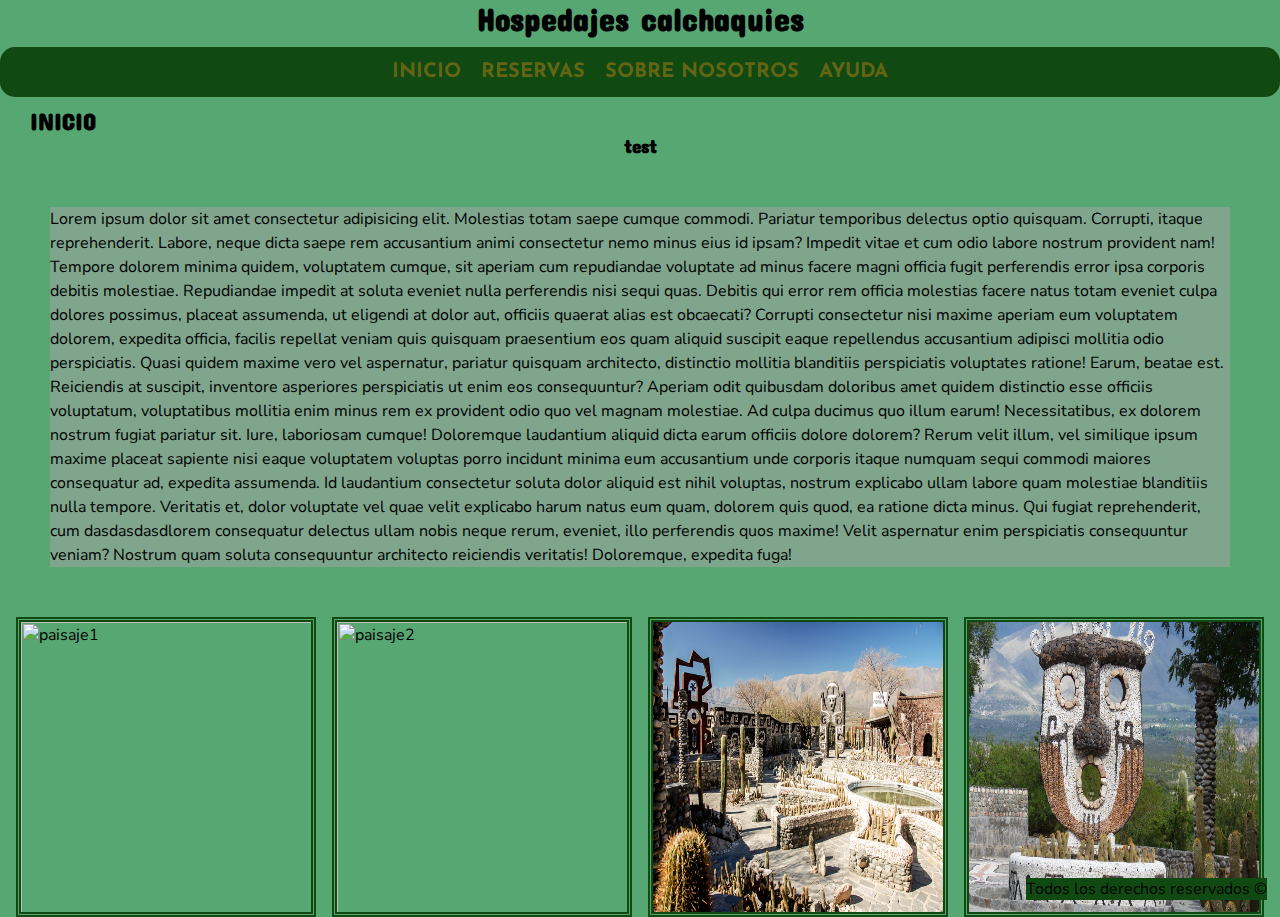
==== HTML+CSS/Index.html @ 23892a2d "first comit" ====
<html lang="en">
<head>
    <meta charset="UTF-8">
    <meta http-equiv="X-UA-Compatible" content="IE=edge">
    <meta name="viewport" content="width=device-width, initial-scale=1.0">
    <link rel="stylesheet" href="./css/style.css">
    <link rel="preconnect" href="https://fonts.googleapis.com"><link rel="preconnect" href="https://fonts.gstatic.com" crossorigin><link href="https://fonts.googleapis.com/css2?family=Nunito+Sans:ital@1&display=swap" rel="stylesheet">
    <link rel="preconnect" href="https://fonts.googleapis.com"><link rel="preconnect" href="https://fonts.gstatic.com" crossorigin><link href="https://fonts.googleapis.com/css2?family=Josefin+Sans:wght@300&family=Sofia+Sans+Semi+Condensed:wght@200&display=swap" rel="stylesheet">
    <link rel="preconnect" href="https://fonts.googleapis.com"><link rel="preconnect" href="https://fonts.gstatic.com" crossorigin><link href="https://fonts.googleapis.com/css2?family=Concert+One&display=swap" rel="stylesheet">
    <title>Titulo</title>
</head>
<body>
    <header>
        <H1>Hospedajes calchaquies</H1>
        <nav>
            <ul className="menu">
                <li className="links">
                    <a href="./Index.html">INICIO</a>
                </li>
                <li className="links"><a href="./Reservas/Reservas.html">RESERVAS</a>
                </li>
                <li>
                    <a href="./Sobre Nosotros/about-us.html">SOBRE NOSOTROS</a></li>
                <li className="links">
                    <a href="./Ayuda/Help.html">AYUDA</a></li>
            </ul>
        </nav>
    </header>
    <main>
        <section>
            <h2> INICIO </h2>
            <h3> test</h3>
            <div class="Content">
                <p> Lorem ipsum dolor sit amet consectetur adipisicing elit. Molestias totam saepe cumque commodi. Pariatur temporibus delectus optio quisquam. Corrupti, itaque reprehenderit. Labore, neque dicta saepe rem accusantium animi consectetur nemo minus eius id ipsam? Impedit vitae et cum odio labore nostrum provident nam! Tempore dolorem minima quidem, voluptatem cumque, sit aperiam cum repudiandae voluptate ad minus facere magni officia fugit perferendis error ipsa corporis debitis molestiae. Repudiandae impedit at soluta eveniet nulla perferendis nisi sequi quas. Debitis qui error rem officia molestias facere natus totam eveniet culpa dolores possimus, placeat assumenda, ut eligendi at dolor aut, officiis quaerat alias est obcaecati? Corrupti consectetur nisi maxime aperiam eum voluptatem dolorem, expedita officia, facilis repellat veniam quis quisquam praesentium eos quam aliquid suscipit eaque repellendus accusantium adipisci mollitia odio perspiciatis. Quasi quidem maxime vero vel aspernatur, pariatur quisquam architecto, distinctio mollitia blanditiis perspiciatis voluptates ratione! Earum, beatae est. Reiciendis at suscipit, inventore asperiores perspiciatis ut enim eos consequuntur? Aperiam odit quibusdam doloribus amet quidem distinctio esse officiis voluptatum, voluptatibus mollitia enim minus rem ex provident odio quo vel magnam molestiae. Ad culpa ducimus quo illum earum! Necessitatibus, ex dolorem nostrum fugiat pariatur sit. Iure, laboriosam cumque! Doloremque laudantium aliquid dicta earum officiis dolore dolorem? Rerum velit illum, vel similique ipsum maxime placeat sapiente nisi eaque voluptatem voluptas porro incidunt minima eum accusantium unde corporis itaque numquam sequi commodi maiores consequatur ad, expedita assumenda. Id laudantium consectetur soluta dolor aliquid est nihil voluptas, nostrum explicabo ullam labore quam molestiae blanditiis nulla tempore. Veritatis et, dolor voluptate vel quae velit explicabo harum natus eum quam, dolorem quis quod, ea ratione dicta minus. Qui fugiat reprehenderit, cum dasdasdasdlorem consequatur delectus ullam nobis neque rerum, eveniet, illo perferendis quos maxime! Velit aspernatur enim perspiciatis consequuntur veniam? Nostrum quam soluta consequuntur architecto reiciendis veritatis! Doloremque, expedita fuga!</p>
            </div>
        </section>
        <section>
                <div class="fotos">
                    <img src="./assets/a1.jpg" alt="paisaje1" class="paisajes">
                 <img src="./assets/a112.jpg" alt="paisaje2" class="paisajes">
                 <img src="./assets/a3.jpg" alt="paisaje3" class="paisajes">
                  <img src="./assets/a4.jpg" alt="paisaje4" class="paisajes">
                </div>
        </section>
    </main>
    <footer>
        Todos los derechos reservados © 
    </footer>
</body> 
</html>
---- HTML+CSS/css/style.css ----
*{
    padding: 0;
    margin: 0;
    box-sizing: border-box;

}

body{
    background-color: 57A773;
    font-family: 'Nunito Sans', sans-serif;

}
nav{
    background-color: 104911;
    width:auto;
    height:50;
    margin: 10px auto;
    border-radius: 15px;
    display: flex;
    justify-content: space-evenly;
    align-items: center;
    text-align: center;

}
nav ul{
    font-family: 'Josefin Sans', sans-serif;
    display: flex;
    list-style: none;
    text-decoration: none;

}

nav ul a{
    color: rgb(99, 101, 21);
    padding: 10px;
    font-size: 20px;
    text-decoration: none;
    font-weight: 800;

}
nav ul a:hover{
    font-size: 25px;
    background-color: 86BBD8;
    border-radius: 50px ;
    font-weight: 1600px;

}
h1, h2, h3, h4{
    text-align: center;
    font-weight: 900;  
    font-family: 'Concert One', cursive;

}
h2, .info h2{
    text-align: left;
    padding-left: 30px;

}
footer{
    background-color: #104911;
    position: fixed;
    bottom: 0%;
    right: 1%;

}
.fotos{    
    display: flex;
    flex-wrap: wrap;
    justify-content: space-evenly

}
.Content{
    background-image: url('../assets/img2.jpg');
    height: auto;
    background-repeat: no-repeat;
    background-position: center;
    background-size: cover;
    padding: 30px;
    margin: 20px;

}
.Content p, .info{
    background-color:#bda6b464;
    line-height: 1.5rem;  

}
.paisajes{
    border: #104911 double 2px;
    width: 300px;
    height: 300px;
    border-width: 5px;

}
.Cabañas{
    width: 400px;
    margin-top: 20px;
    margin-left: 10px;

}
.Reservas{
    background-color: #bda6b464;
    margin-bottom: 15px;
    padding-right: 20px;
    padding-bottom: 20px;
    display: flex;
    align-items: center;  

}
.Reservas p{
    text-align: right;

}
.info div{
    margin-top: 15px;
    text-align: center;
}
.info p{
    margin-top: 5px;
}
form{
    margin-top: 20px;
    width: 900;
    background-color: #1049115b;
}
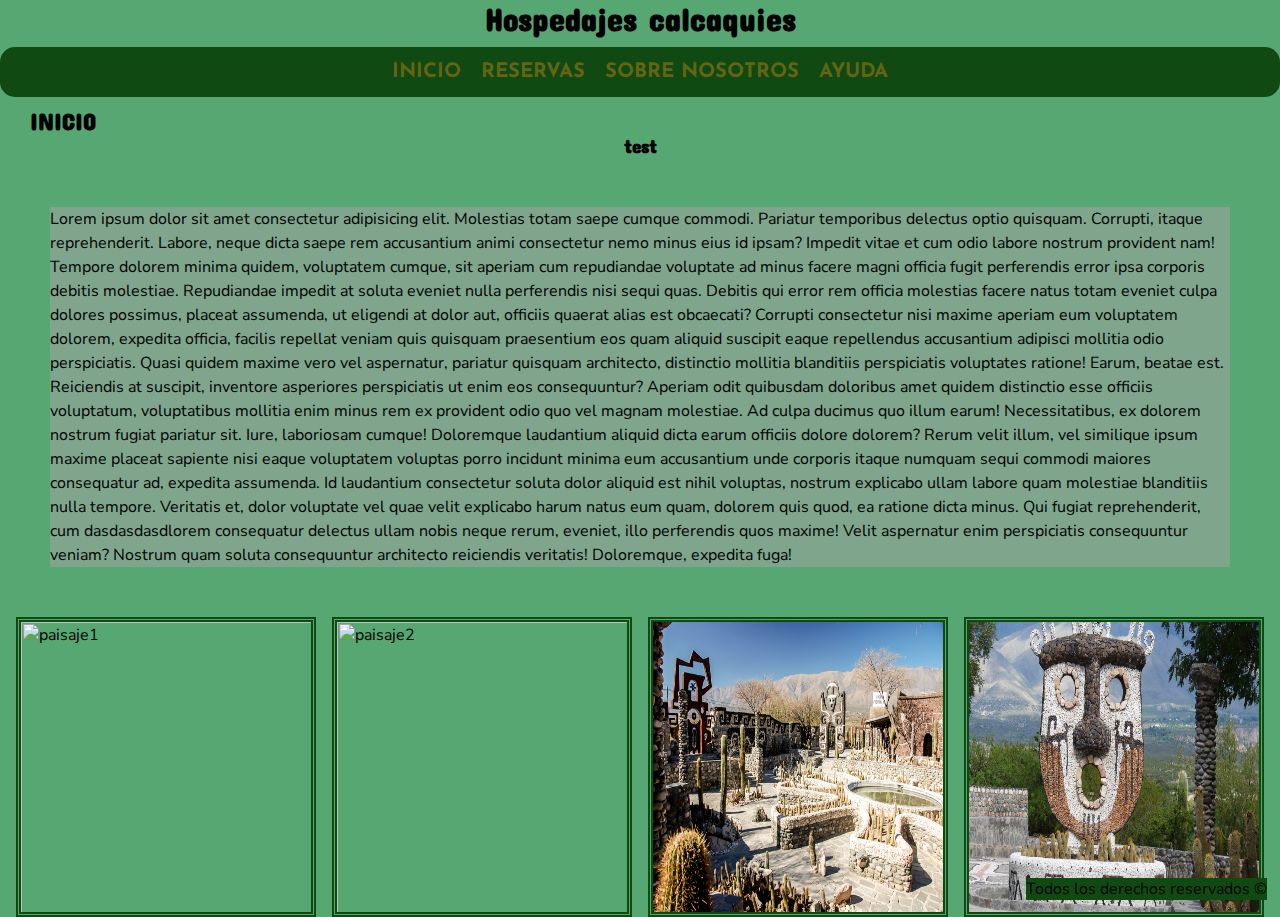
==== commit da72dcc7: "test" ====
--- a/HTML+CSS/Index.html
+++ b/HTML+CSS/Index.html
@@ -11,7 +11,7 @@
 </head>
 <body>
     <header>
-        <H1>Hospedajes calchaquies</H1>
+        <H1>Hospedajes calcaquies</H1>
         <nav>
             <ul className="menu">
                 <li className="links">
